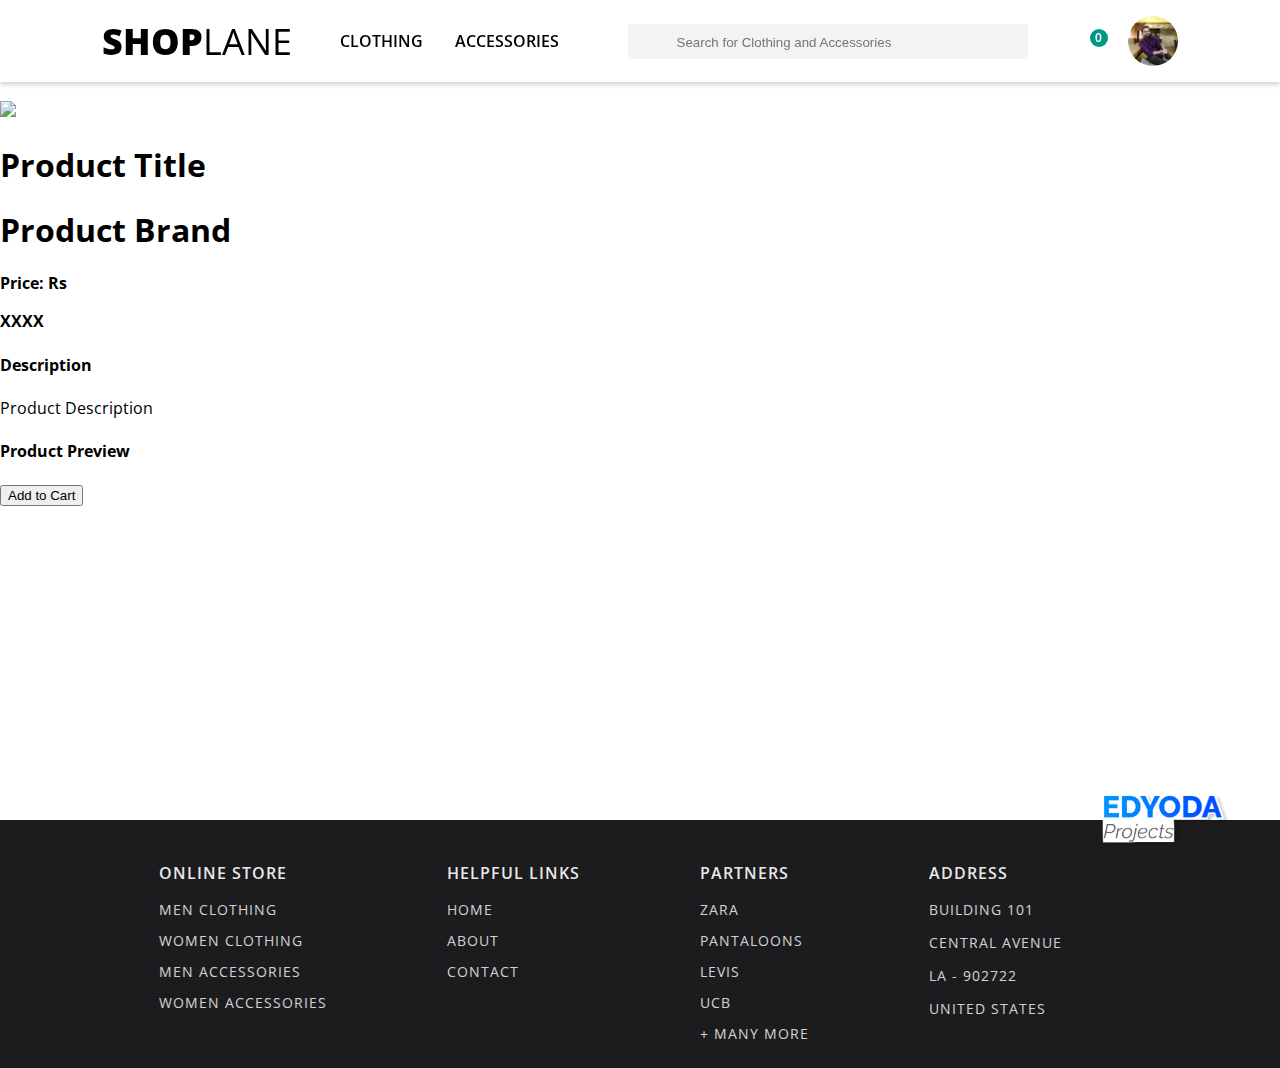
==== Product/details.html @ 38c4cf02 "V.0.1" ====
<!DOCTYPE html>
<html lang="en">
<head>
    <meta charset="UTF-8">
    <meta name="viewport" content="width=device-width, initial-scale=1.0">
    <meta http-equiv="X-UA-Compatible" content="ie=edge">
    <link href="https://fonts.googleapis.com/css?family=Open+Sans:400,600,800&display=swap" rel="stylesheet">
    <title>Shopping App</title>
    <script src="https://kit.fontawesome.com/35c398e458.js"></script>
    <script
    src="https://code.jquery.com/jquery-3.4.1.min.js"
    integrity="sha256-CSXorXvZcTkaix6Yvo6HppcZGetbYMGWSFlBw8HfCJo="
    crossorigin="anonymous"></script>
    <link rel="stylesheet" href="/base.css" />
    <link rel="stylesheet" href="/product/details.css" />
</head>
<body>
    <header>
        <nav id="topbar">
            <div id="left-menu">
                <div id="logo"><a href="/index.html"><span>Shop</span>lane</a></div>
                <a href="../index.html#clothing-section">Clothing</a>
                <a href="../index.html#accessory-section">Accessories</a>
            </div>
            <div id="search-wrapper">
                <i class="fas fa-search"></i>
                <input id="search-box" type="text" name="search" placeholder="Search for Clothing and Accessories"/>
            </div>
            <div id="right-menu">
                <div id="cart-wrapper">
                    <p id="cart-count">0</p>
                    <a href="/checkout/checkout.html"><i class="fas fa-shopping-cart"></i></a>
                </div>
                <img src="/photos/Suraj Singh.jpeg" />
            </div>
        </nav>
    </header>
    <main>
        <section>
            <div class="product-wrapper">
                <div id="product-image">
                    <div class="image-wrapper">
                        <img id="product-preview" src="../assets/default-product.png" />
                    </div>
                </div>
                <div id="product-details">
                    <h1 id="product-title">Product Title</h1>
                    <h1 id="product-brand">Product Brand</h1>
                    <h4 class="section-heading">Price: Rs <p id="product-price">XXXX</p></h4>
                    <h4 class="section-heading">Description</h4>
                    <p id="description">Product Description</p>
                    <h4 class="section-heading">Product Preview</h4>
                    <div id="product-images">
                        <!-- <img src="../assets/default-product.png" /> -->
                    </div>

                    <button id="btn-add-to-cart">Add to Cart</button>
                </div>
            </div>
        </section>
    </main>
    <img id="edyoda-projects-logo" src="/photos/OKAY6Fl - Imgur.png" alt="EdYoda Projects Logo" />
    <footer>
        <div>
            <p class="footer-heading">Online Store</p>
            <a href="/" class="footer-link">Men Clothing</a>
            <a href="/" class="footer-link">Women Clothing</a>
            <a href="/" class="footer-link">Men Accessories</a>
            <a href="/" class="footer-link">Women Accessories</a>
        </div>
        <div>
            <p class="footer-heading">Helpful Links</p>
            <a href="/" class="footer-link">Home</a>
            <a href="/" class="footer-link">About</a>
            <a href="/" class="footer-link">Contact</a>
        </div>
        <div>
            <p class="footer-heading">Partners</p>
            <a href="/" class="footer-link">Zara</a>
            <a href="/" class="footer-link">Pantaloons</a>
            <a href="/" class="footer-link">Levis</a>
            <a href="/" class="footer-link">UCB</a>
            <a href="/" class="footer-link">+ Many More</a>
        </div>
        <div>
            <p class="footer-heading">Address</p>
            <p href="/" class="footer-link">Building 101</p>
            <p href="/" class="footer-link">Central Avenue</p>
            <p href="/" class="footer-link">LA - 902722</p>
            <p href="/" class="footer-link">United States</p>
        </div>
    </footer>
    <script src="/base.js"></script>
    <script src="./details.js"></script>
</body>
</html>
---- base.css ----
body {
    margin: 0;
    font-family: 'Open Sans', sans-serif;
}

#topbar {
    width: 100%;
    box-shadow: 0 2px 5px #ccc;
    background-color: white;
    z-index: 10;

    position: fixed;
    top: 0;
    left: 0;

    display: flex;
    justify-content: space-between;
    align-items: center;
    box-sizing: border-box;
    padding: 16px 8%
}

#left-menu {
    display: inline-flex;
    justify-content: start;
    align-items: center;
}

#logo > a {
    text-decoration: none;
    color: black;
    cursor: pointer;
}

#logo {
    font-size: 36px;
    text-transform: uppercase;
    font-weight: 400;
    margin-right: 16px;
}

#logo span {
    font-weight: 800;
}

#left-menu > a {
    text-decoration: none;
    color: black;
    margin-left: 32px;
    text-transform: uppercase;
    font-weight: 600;
}

#search-wrapper {
    width: 100%;
    max-width: 400px;
    position: relative;
}

#search-wrapper > i {
    position: absolute;
    color: #999;
    font-size: 18px;
    top: 50%;
    left: 18px;
    transform: translateY(-50%);
}

#search-box {
    width: 100%;
    border: 1px solid rgb(245, 242, 242);
    background-color: rgb(245, 242, 242);
    box-sizing: border-box;
    padding: 10px 24px 8px 48px;
    color: black;
    outline: none;
}

#right-menu {
    display: inline-flex;
    justify-content: end;
    align-items: center;
}

#cart-wrapper {
    position: relative;
    margin-right: 32px;
}

#cart-count {
    width: 18px;
    height: 18px;
    font-size: 12px;
    margin: 0;
    box-sizing: border-box;
    text-align: center;
    font-weight: 600;
    background-color: #009688;
    color: white;
    border-radius: 50%;

    position: absolute;
    top: -12px;
    right: -12px;
}

#cart-wrapper > a {
    text-decoration: none;
    color: black;
}

#cart-wrapper i {
    font-size: 18px;
    cursor: pointer;
}

#right-menu > img {
    width: 50px;
    height: 50px;
    border-radius: 50%;
}

main {
    width: 100%;
    min-height: 80vh;
    box-sizing: border-box;
    margin-top: 100px;
    padding-bottom: 8%;
}

#edyoda-projects-logo {
    width: 128px;
    position: fixed;
    bottom: 50px;
    right: 50px;
}

footer {
   max-width: 100%;
   background-color: #1c1b1e; 
   display: flex;
   justify-content: center;
   box-sizing: border-box;
   padding: 2% 8%;
}

footer > div {
    padding-left: 60px;
    padding-right: 60px;
}

footer > div:first-of-type {
    padding-left: 0;
}

.footer-heading {
    text-transform: uppercase;
    font-weight: 600;
    font-size: 16px;
    color: white;
    opacity: 0.9;
    letter-spacing: 1px;
}

.footer-link {
    text-decoration: none;
    color: white;
    display: block;
    margin-top: 12px;
    letter-spacing: 1px;
    text-transform: uppercase;
    font-size: 14px;
    opacity: 0.8;
}

/* @media only screen and (max-width: 600px) {
    #edyoda-projects-logo {
        width:30px;
    }
  } */
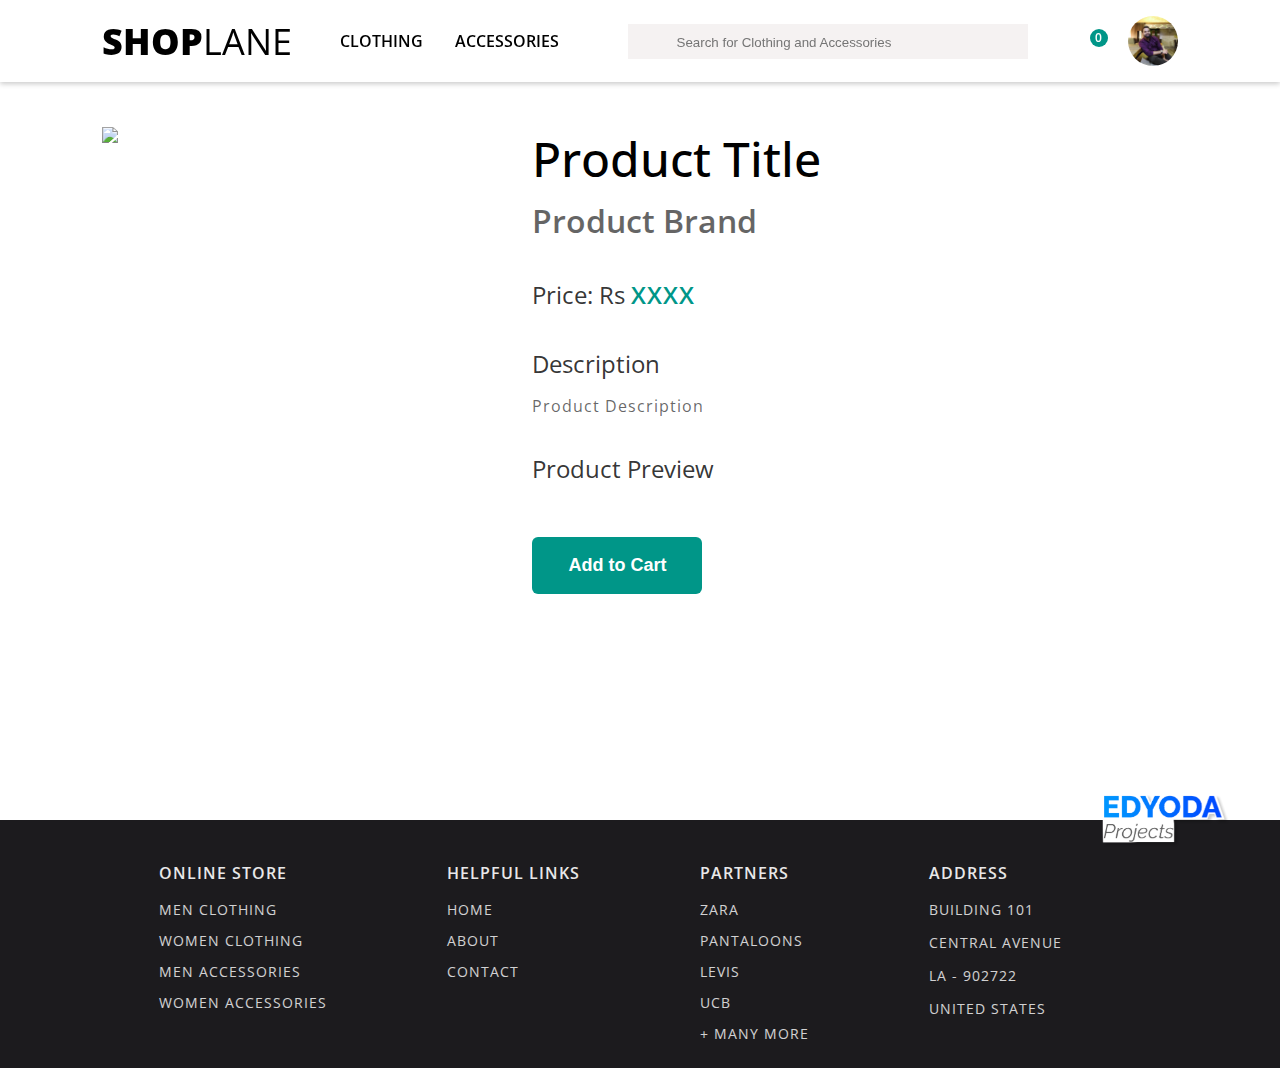
==== commit 478e5cd5: "Update details.html" ====
--- a/Product/details.html
+++ b/Product/details.html
@@ -12,7 +12,7 @@
     integrity="sha256-CSXorXvZcTkaix6Yvo6HppcZGetbYMGWSFlBw8HfCJo="
     crossorigin="anonymous"></script>
     <link rel="stylesheet" href="/base.css" />
-    <link rel="stylesheet" href="/product/details.css" />
+    <link rel="stylesheet" href="/Product/details.css" />
 </head>
 <body>
     <header>
@@ -93,4 +93,4 @@
     <script src="/base.js"></script>
     <script src="./details.js"></script>
 </body>
-</html>+</html>
--- a/Product/details.css
+++ b/Product/details.css
@@ -0,0 +1,114 @@
+.product-wrapper {
+    width: 100%;
+    display: flex;
+    align-items: center;
+    padding: 2% 8%;
+    box-sizing: border-box;
+}
+
+#product-image {
+    width: 40%;
+    padding-right: 8%;
+    box-sizing: border-box;
+    align-self: flex-start;
+}
+
+#product-preview {
+    width: 100%;
+    box-sizing: border-box;
+}
+
+#product-details {
+    align-self: flex-start;
+    width: 60%;
+    box-sizing: border-box;
+    z-index: 5;
+}
+
+#product-images {
+    display: flex;
+}
+
+#product-images > img {
+    width: 50px;
+    border-radius: 6px;
+    margin: 0 8px;
+    cursor: pointer;
+    border-radius: 5px;
+    padding: 4px;
+    /* border: 2px solid gray; */
+}
+
+.active-image {
+    box-sizing: content-box;
+    border: 2px solid #009688;
+}
+
+#product-images > img:first-of-type {
+    margin-left: 0;
+}
+
+#product-title {
+    font-size: 48px;
+    font-weight: 500;
+    margin: 0;
+}
+
+#product-brand {
+    font-weight: 600;
+    color: black;
+    opacity: 0.6;
+    margin: 0;
+    margin-top: 8px;
+}
+
+.section-heading {
+    font-size: 24px;
+    color: rgba(0, 0, 0, 0.8);
+    margin-top: 36px;
+    font-weight: 400;
+    margin-bottom: 16px;
+}
+
+#btn-add-to-cart {
+    background-color: #009688;
+    font-size: 18px;
+    border: 0;
+    cursor: pointer;
+    outline: none;
+    padding: 18px 36px;
+    border-radius: 6px;
+    margin-top: 36px;
+    font-weight: 600;
+    color: rgba(0, 0, 0, 0.8);
+    color: white;
+    transition: transform 200ms;
+}
+
+.bigger {
+    transform: scale(1.1, 1.1);
+}
+
+.section-heading:first-of-type {
+    margin-bottom: 0;
+}
+
+#product-price {
+    max-width: 500px;
+    font-size: 24px;
+    letter-spacing: 1px;
+    line-height: 1.3;
+    font-weight: 600;
+    color: #009688;
+    margin:0;
+    display: inline-block;
+}
+
+#description {
+    max-width: 500px;
+    font-size: 16px;
+    letter-spacing: 1px;
+    line-height: 1.3;
+    font-weight: 400;
+    color: rgba(0, 0, 0, 0.6);
+}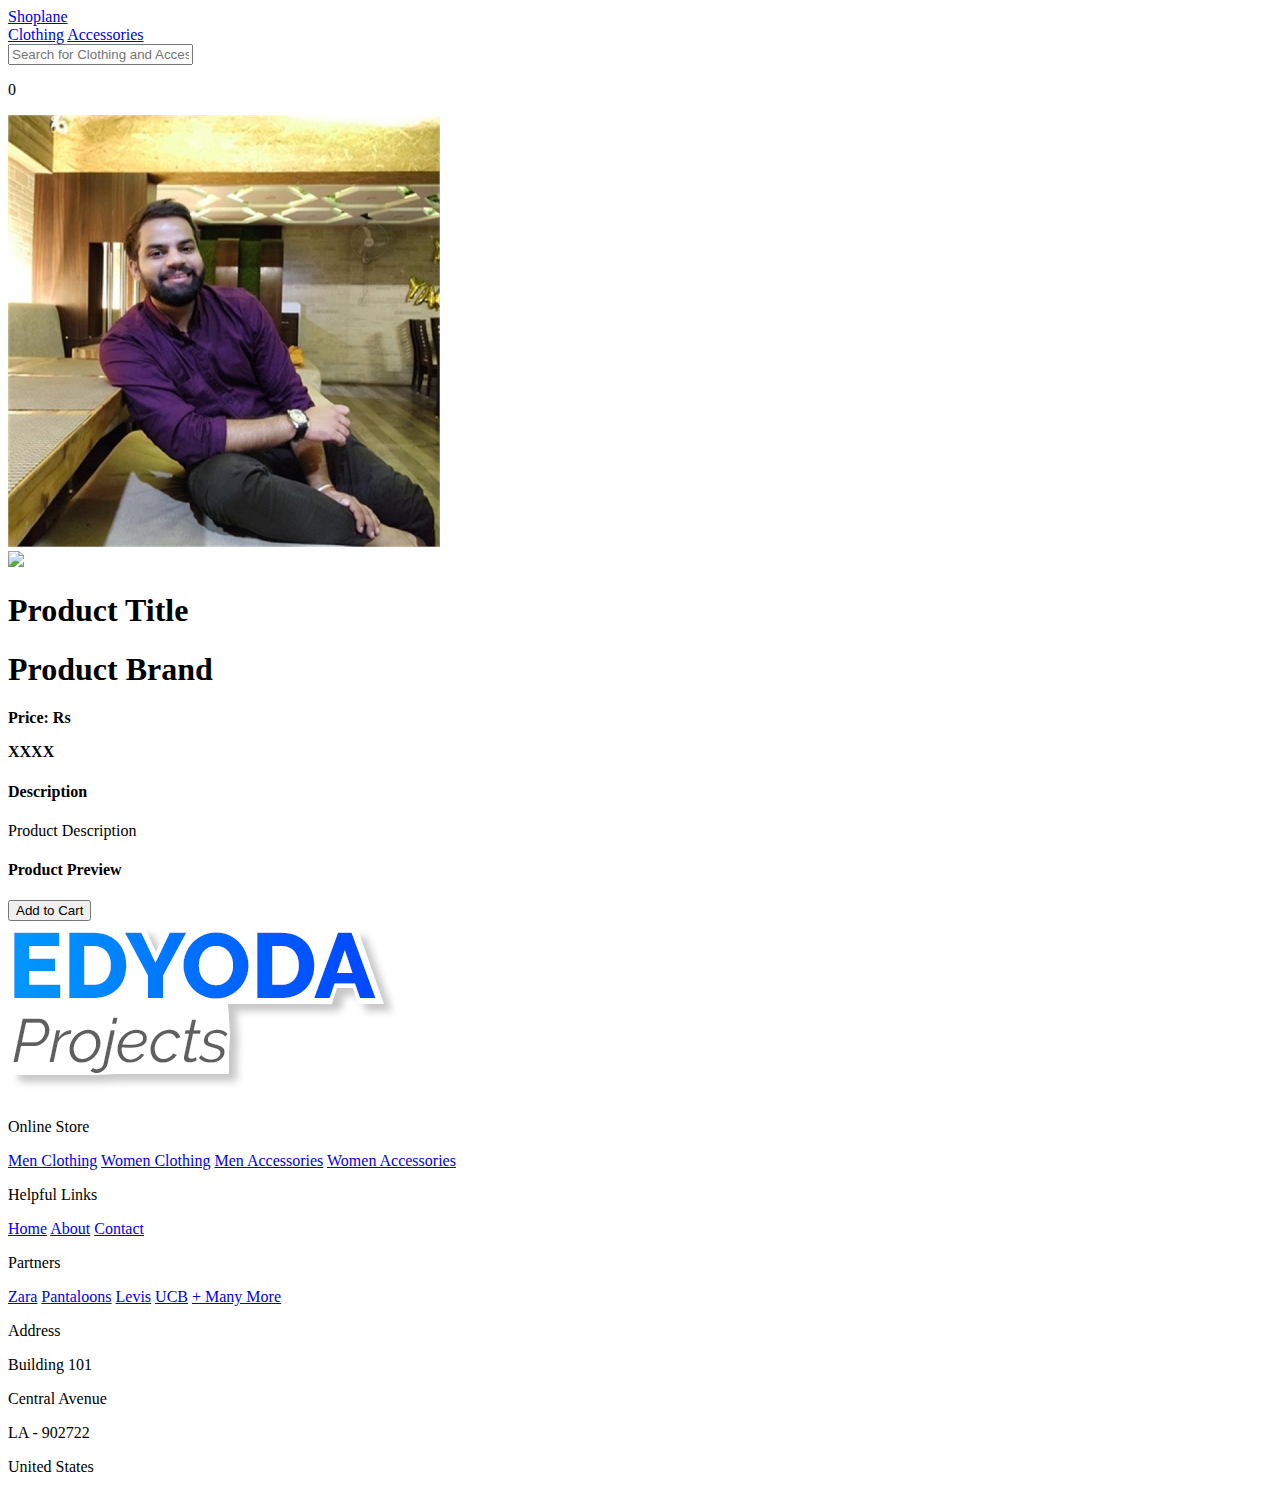
==== commit 97b3871b: "Update details.html" ====
--- a/Product/details.html
+++ b/Product/details.html
@@ -11,8 +11,8 @@
     src="https://code.jquery.com/jquery-3.4.1.min.js"
     integrity="sha256-CSXorXvZcTkaix6Yvo6HppcZGetbYMGWSFlBw8HfCJo="
     crossorigin="anonymous"></script>
-    <link rel="stylesheet" href="/base.css" />
-    <link rel="stylesheet" href="/Product/details.css" />
+    <link rel="stylesheet" href="./base.css" />
+    <link rel="stylesheet" href="./Product/details.css" />
 </head>
 <body>
     <header>
